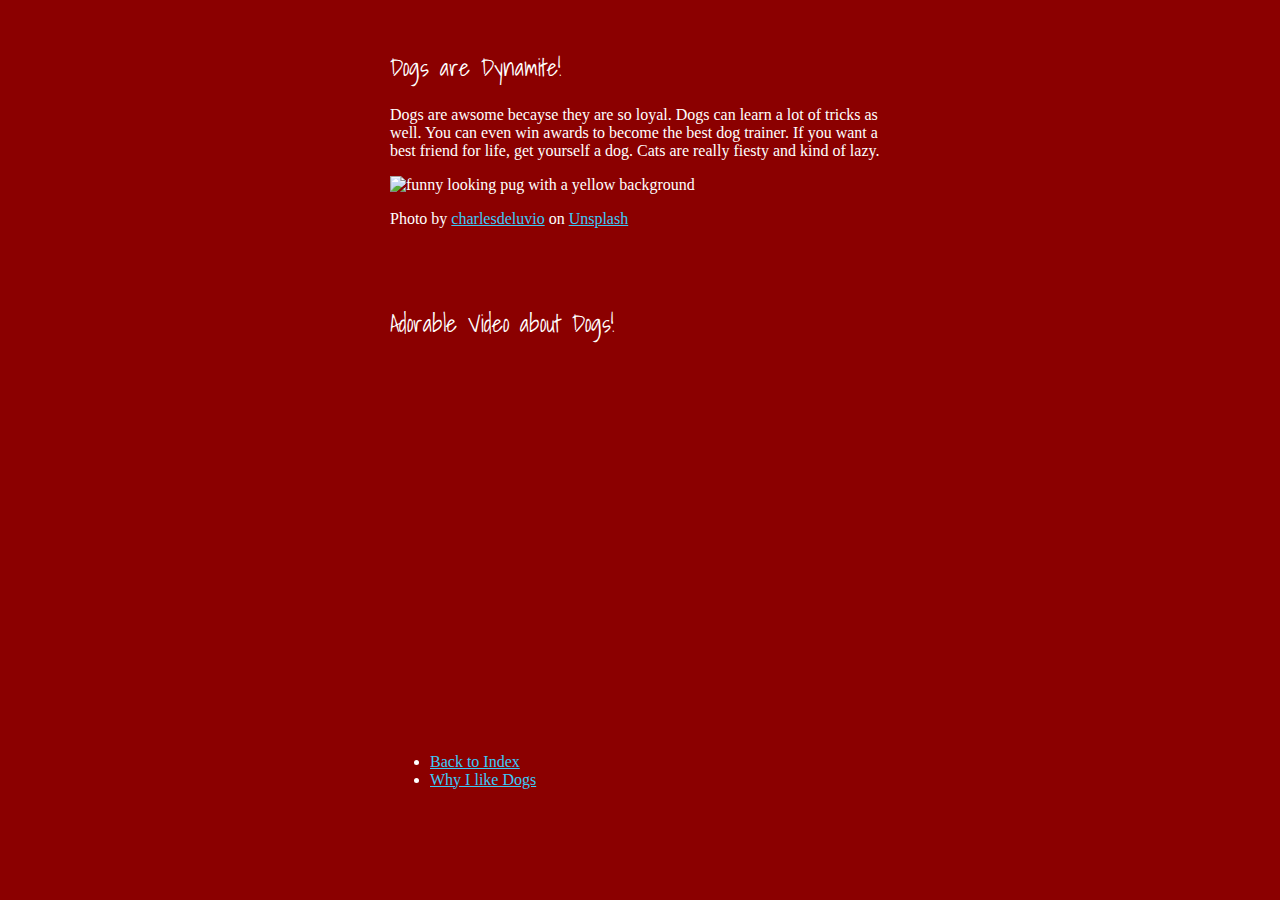
==== index.html @ 4fe54955 "Add files via upload" ====
<!doctype html>
<html>
    <head>
        <link rel="preconnect" href="https://fonts.googleapis.com">
<link rel="preconnect" href="https://fonts.gstatic.com" crossorigin>
<link href="https://fonts.googleapis.com/css2?family=Shadows+Into+Light&display=swap" rel="stylesheet">
        <link rel="stylesheet" href="styles.css">
        <meta charset="utf-8">
        <title>All about Dogs</title>
    </head>
    <body>
        <article>
            <h2>Dogs are Dynamite!</h2>
            <p>Dogs are awsome becayse they are so loyal. Dogs can learn a lot of tricks as well. You can even win awards to become the best dog trainer. If you want a best friend for life, get yourself a dog. Cats are really fiesty and kind of lazy.</p> 
            <img src="https://lh3.google.com/u/0/d/1ttSYmtcLiMtLbqgmjIGYZl1Odod9PRWn=s320-w320-h200-k-p-nu" alt="funny looking pug with a yellow background"></img>
            <p>Photo by <a href="https://unsplash.com/@charlesdeluvio?utm_content=creditCopyText&utm_medium=referral&utm_source=unsplash">charlesdeluvio</a> on <a href="https://unsplash.com/photos/black-pug-with-gray-knit-scarf-Mv9hjnEUHR4?utm_content=creditCopyText&utm_medium=referral&utm_source=unsplash">Unsplash</a>
        </article>
        <article>
            <h2> Adorable Video about Dogs!</h2>
            <a href="https://www.youtube.com/watch?v=f96inT5Hxl0" target="blank"><iframe width="560" height="315" src="https://www.youtube.com/embed/f96inT5Hxl0?si=jGgc8SPH-tEpx9Lk&amp;start=1" title="YouTube video player" frameborder="0" allow="accelerometer; autoplay; clipboard-write; encrypted-media; gyroscope; picture-in-picture; web-share" referrerpolicy="strict-origin-when-cross-origin" allowfullscreen></iframe></a>
        </article>
        </p>
        <article>
            <footer>
                <ul>
                    <li><a href="index.html">Back to Index</a></li>
                    <li><a href="why.html">Why I like Dogs</a></li>
                </ul>
            </footer>
        </article>
    </body>
</html>
---- styles.css ----
body{
    background-color: darkred;
    color: white;
}
a{
    color: rgb(60, 202, 249);
}
article{
    max-width: 500px;
    padding: 20px;
    margin: 0 auto;
}
h2{
    
     font-family: "Shadows Into Light", cursive;
     font-weight: 400;
    font-style: normal;
      
      
}
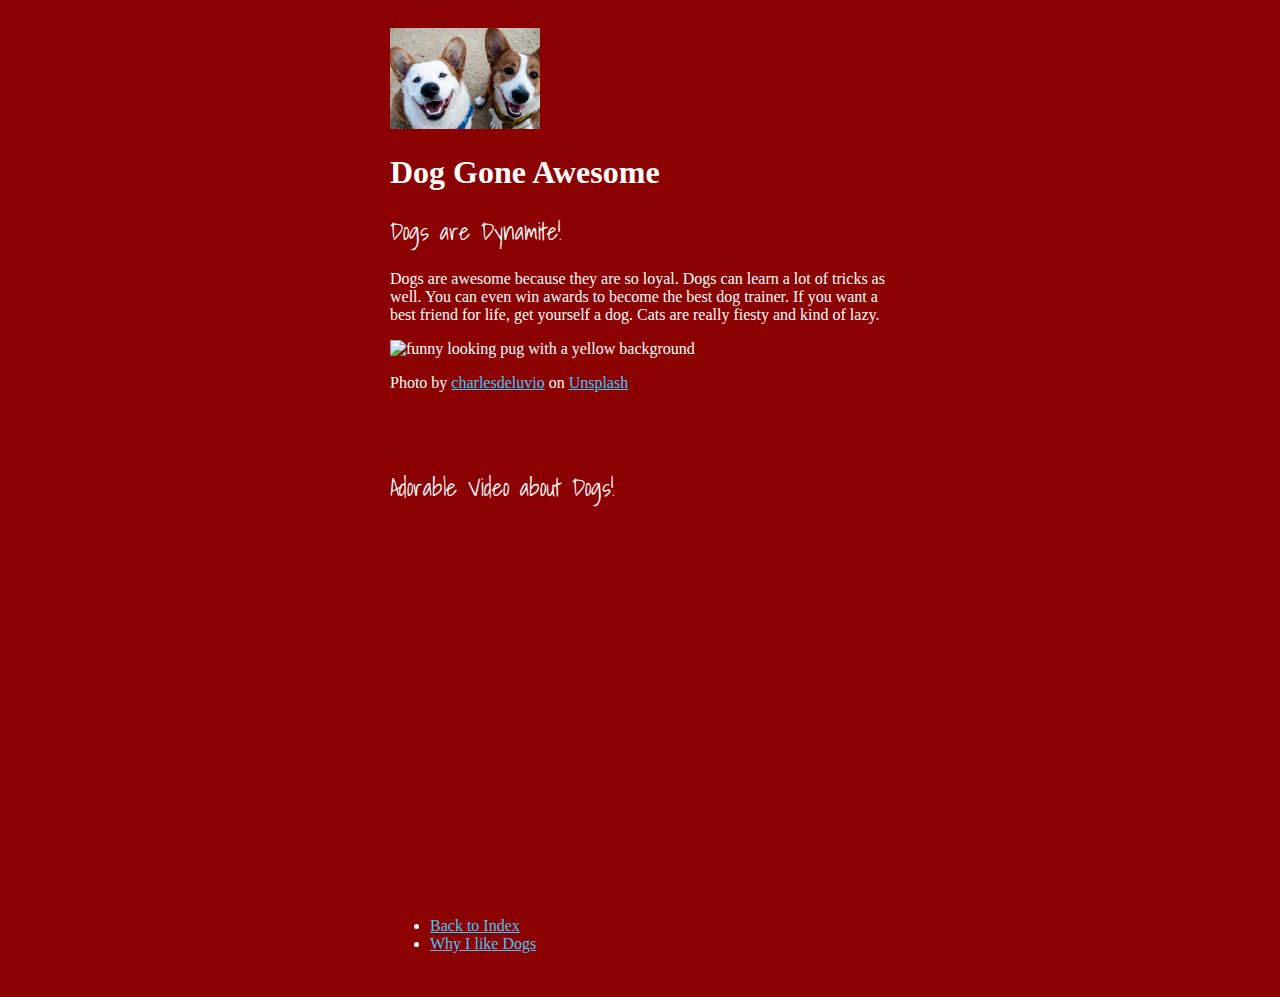
==== commit 643ec1c8: "Add files via upload" ====
--- a/index.html
+++ b/index.html
@@ -10,8 +10,12 @@
     </head>
     <body>
         <article>
+            <header>
+                <img src="images/twoDogs.jpg" width="150" alt="two brown and white dogs staring at the camera smiling"></img>
+                <h1>Dog Gone Awesome</h1>
+            </header>
             <h2>Dogs are Dynamite!</h2>
-            <p>Dogs are awsome becayse they are so loyal. Dogs can learn a lot of tricks as well. You can even win awards to become the best dog trainer. If you want a best friend for life, get yourself a dog. Cats are really fiesty and kind of lazy.</p> 
+            <p>Dogs are awesome because they are so loyal. Dogs can learn a lot of tricks as well. You can even win awards to become the best dog trainer. If you want a best friend for life, get yourself a dog. Cats are really fiesty and kind of lazy.</p> 
             <img src="https://lh3.google.com/u/0/d/1ttSYmtcLiMtLbqgmjIGYZl1Odod9PRWn=s320-w320-h200-k-p-nu" alt="funny looking pug with a yellow background"></img>
             <p>Photo by <a href="https://unsplash.com/@charlesdeluvio?utm_content=creditCopyText&utm_medium=referral&utm_source=unsplash">charlesdeluvio</a> on <a href="https://unsplash.com/photos/black-pug-with-gray-knit-scarf-Mv9hjnEUHR4?utm_content=creditCopyText&utm_medium=referral&utm_source=unsplash">Unsplash</a>
         </article>
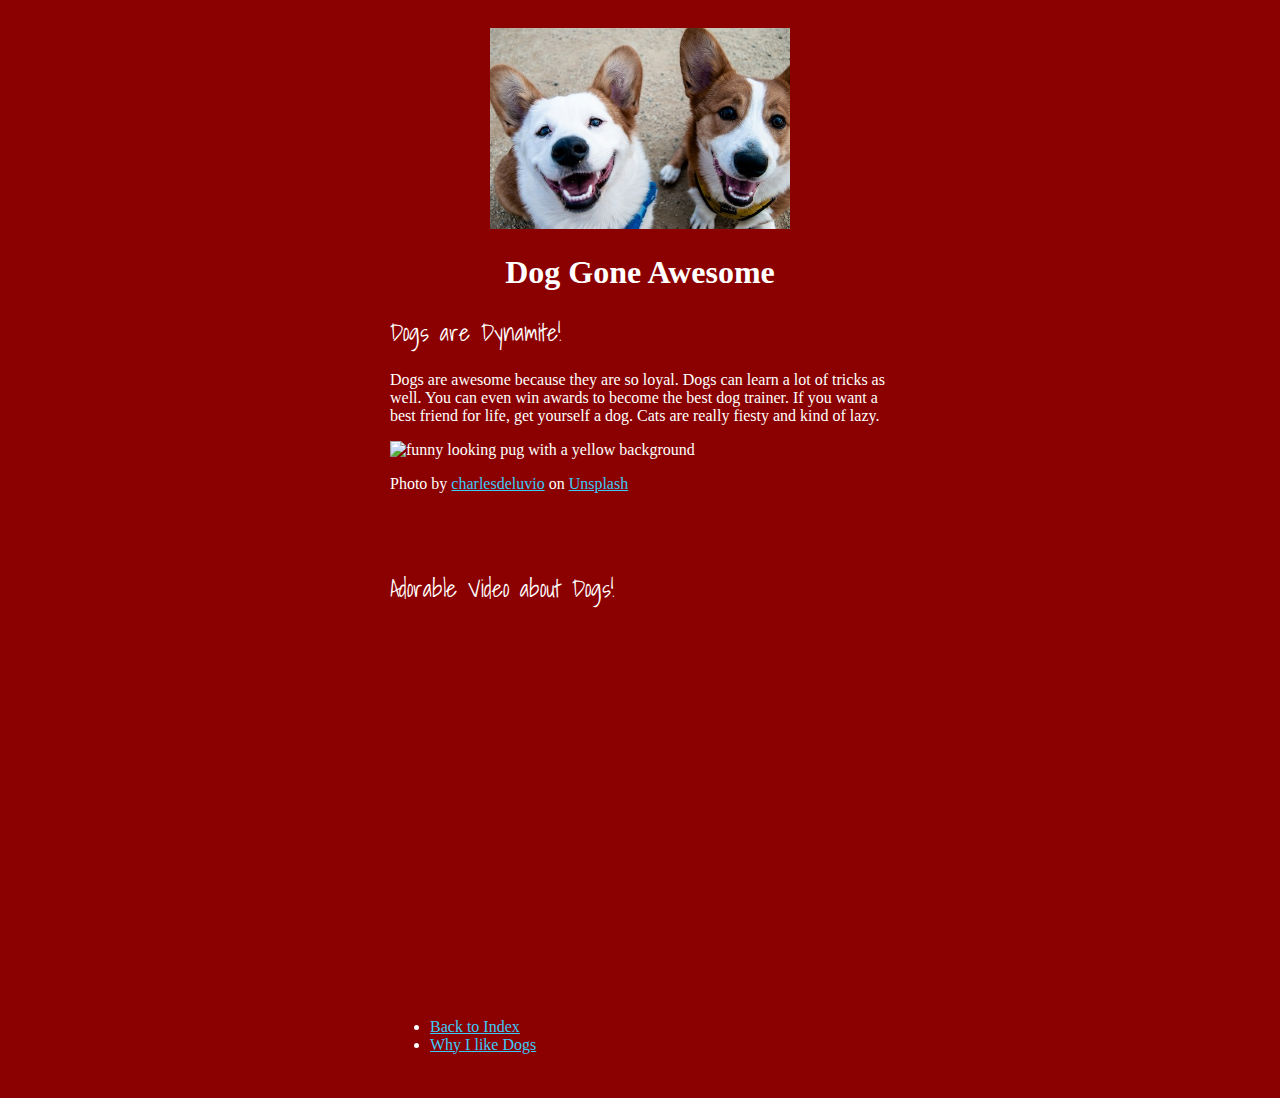
==== commit bde33157: "Add files via upload" ====
--- a/index.html
+++ b/index.html
@@ -11,7 +11,7 @@
     <body>
         <article>
             <header>
-                <img src="images/twoDogs.jpg" width="150" alt="two brown and white dogs staring at the camera smiling"></img>
+                <img src="images/twoDogs.jpg" width="300" alt="two brown and white dogs staring at the camera smiling"></img>
                 <h1>Dog Gone Awesome</h1>
             </header>
             <h2>Dogs are Dynamite!</h2>
--- a/styles.css
+++ b/styles.css
@@ -14,8 +14,11 @@
     
      font-family: "Shadows Into Light", cursive;
      font-weight: 400;
-    font-style: normal;
-      
-      
+    font-style: normal;    
 }
+header {
+    text-align: center;
+    background-size: cover;
 
+  }
+
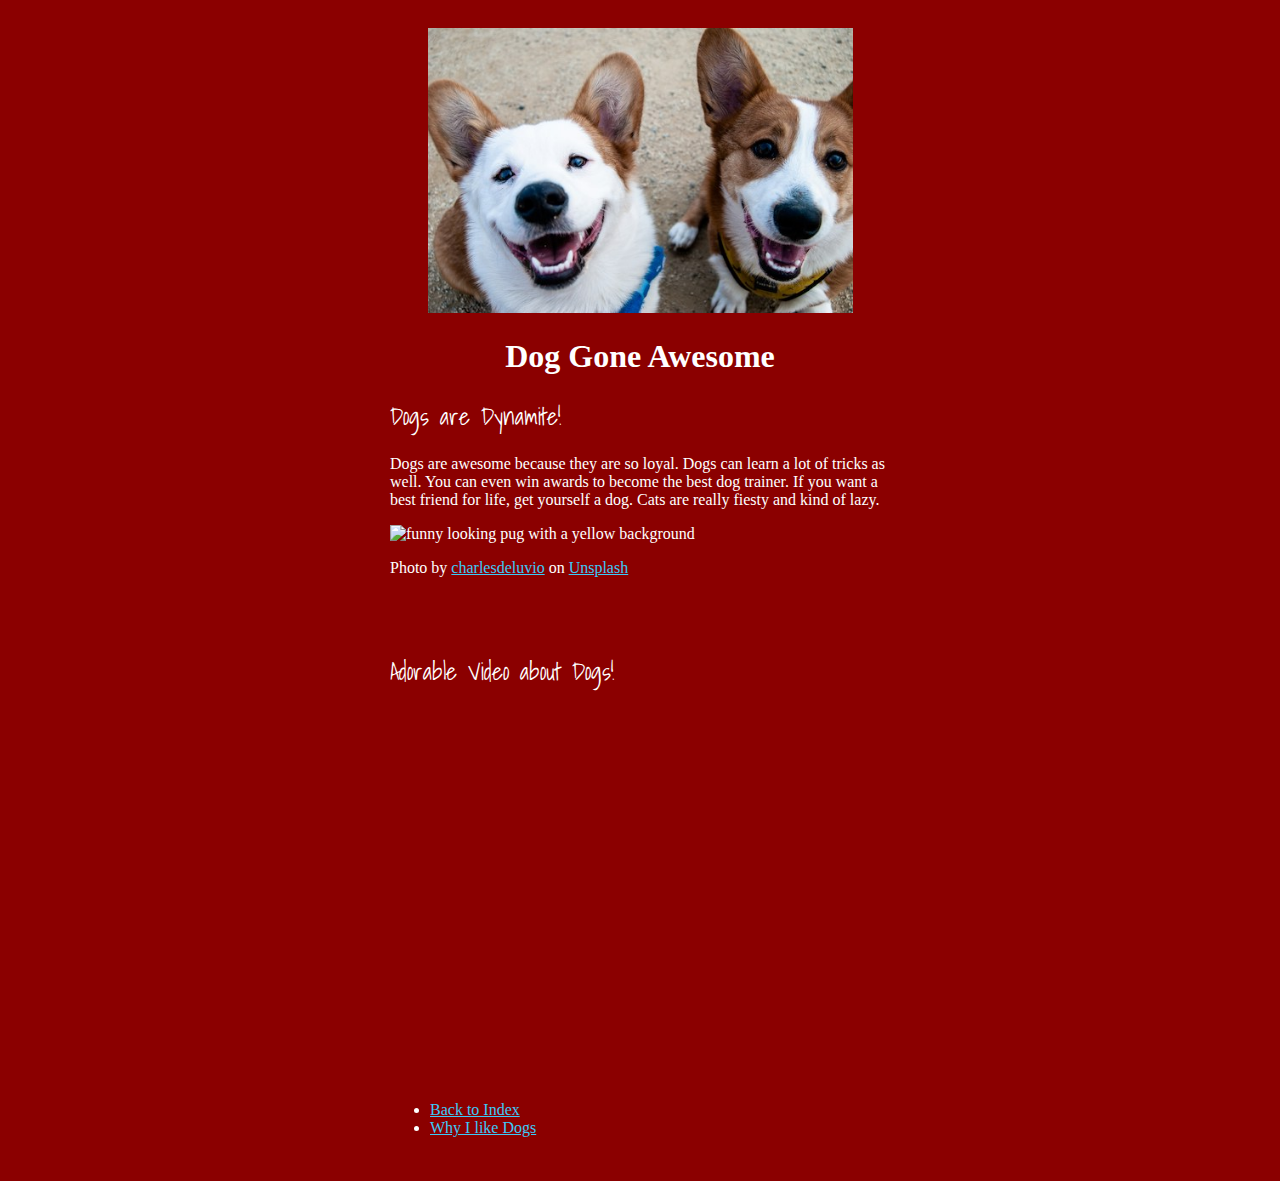
==== commit d42f4087: "Add files via upload" ====
--- a/index.html
+++ b/index.html
@@ -11,7 +11,7 @@
     <body>
         <article>
             <header>
-                <img src="images/twoDogs.jpg" width="300" alt="two brown and white dogs staring at the camera smiling"></img>
+                <img src="images/twoDogs.jpg" width="425" alt="two brown and white dogs staring at the camera smiling"></img>
                 <h1>Dog Gone Awesome</h1>
             </header>
             <h2>Dogs are Dynamite!</h2>
